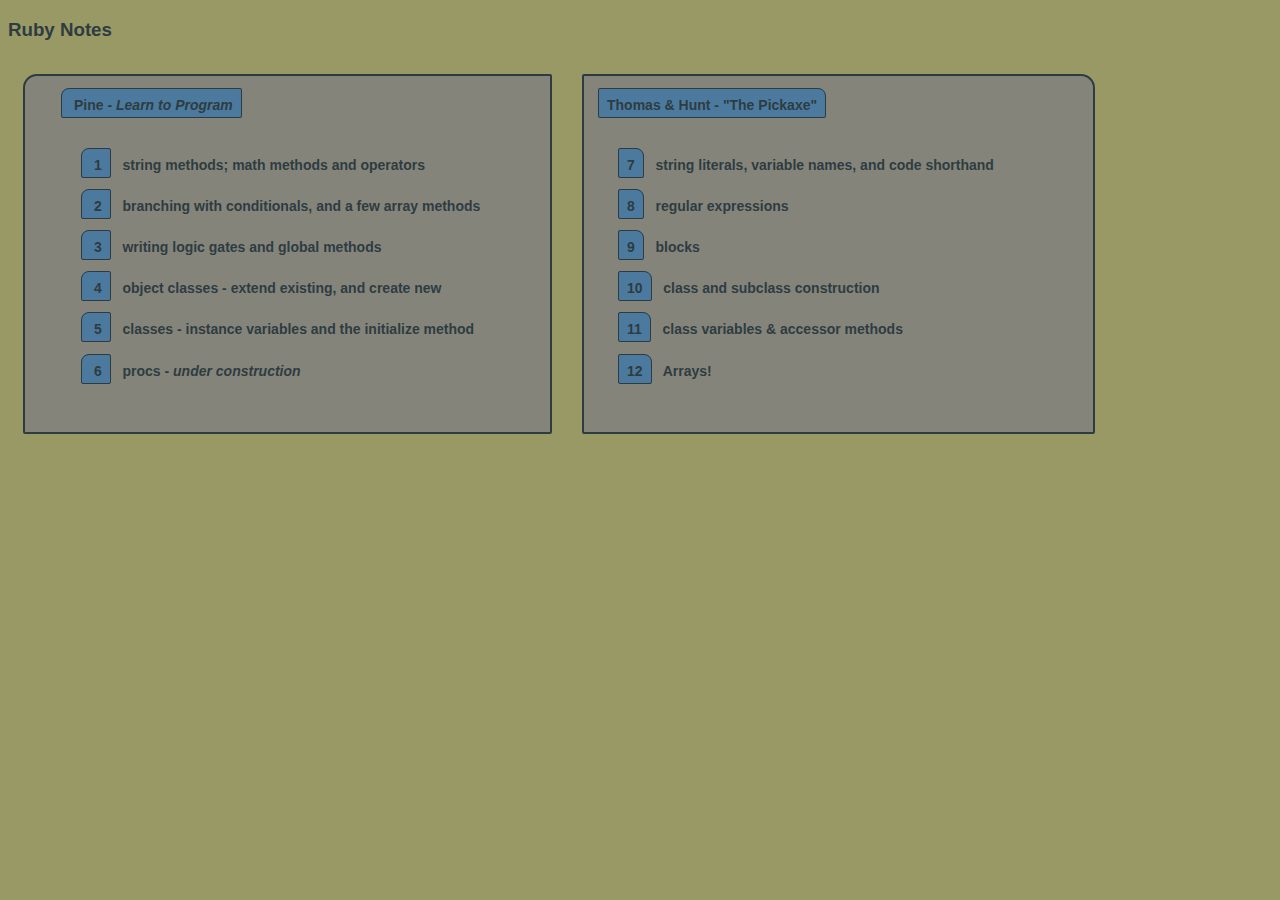
==== index.html @ c35d6631 "first commit" ====
<!DOCTYPE html>

<html lang="en">

<head>

<meta charset="UTF-8" name="viewport" content="width=device-width, initial-scale=1">


<title>Joseph's Ruby Notes
</title>

<link rel="stylesheet" href="ruby_notes_styles.css">

</head>

<body>
<h3>Ruby Notes</h3>
<article class="widerGetIt">
 <h4><span class="indexCard">Pine - <em>Learn to Program</em></span></h4>
  <dl class="tableOfContents">
    <dt><a href="one.html"><span class="indexCard">1</span>&#160;&#160;
         string methods; math methods and operators
        </a></dt>
    <dt><a href="two.html"><span class="indexCard">2</span>&#160;&#160;
         branching with conditionals, and a few array methods
         </a></dt>
    <dt><a href="three.html"><span class="indexCard">3</span>&#160;&#160;
         writing logic gates and global methods
        </a></dt>
    <dt><a href="four.html"><span class="indexCard">4</span>&#160;&#160;
         object classes - extend existing, and create new</a></dt>
    <dt><a href="five.html"><span class="indexCard">5</span>&#160;&#160;
         classes - instance variables and the initialize method</a></dt>
    <dt><a href="six.html"><span class="indexCard">6</span>&#160;&#160;
         procs - <em>under construction</em>
        </a></dt>
  </dl>

</article>

<article class ="widerGetIt2">
  <h4><span class="indexCard2">Thomas &amp; Hunt - "The Pickaxe"</span></h4>
  <dl class="tableOfContents">
    <dt><a href="seven.html"><span class="indexCard2">7</span>&#160;&#160;
         string literals, variable names, and code shorthand</a></dt>
    <dt><a href="eight.html"><span class="indexCard2">8</span>&#160;&#160;
          regular expressions</a></dt>
    <dt><a href="nine.html"><span class="indexCard2">9</span>&#160;&#160;
          blocks</a></dt>
    <dt><a href="ten.html"><span class="indexCard2">10</span>&#160;&#160;
          class and subclass construction</a></dt>
    <dt><a href="eleven.html"><span class="indexCard2">11</span>&#160;&#160;
       class variables &amp; accessor methods</a></dt>
    <dt><a href="twelve.html"><span class="indexCard2">12</span>&#160;&#160;
          Arrays!</a></dt>
  </dl>
</article>

<script>

</script>

</body>

</html>
---- ruby_notes_styles.css ----
body {
  background-color: #999966;
  font-family: Arial, sans-serif;
  font-weight: bold;
  color: #132639;
}

a:link {
  text-decoration: none;
  color: #132639;
}

a:hover {
  text-decoration: none;
  background-color: #3973AC;
  color: #C2C2A3;
  padding: 8px 0 4px 0;
  border-radius: 8px 8px 2px 2px;
  opacity: 0.7;
}

a:active {
  text-decoration: none;
  color: #C2C2A3;
}

a:visited {
  text-decoration: none;
  color: #132639;
}


button {
  background-color: #C2C2A3;
  font-family: Arial, sans-serif;
  font-weight: bold;
  padding: 4px;
  border-radius: 2px;
  border: 1px solid black;
}

input {
  padding: 4px;
  border-radius: 2px;
  border: 1px solid black;
}

h3 {
  opacity: 0.8;
}
header {
  background-color: #999966;
  font-size: 16px;
  padding: 0px;
  margin: 0px;
  clear: both;
}

nav {
  background-color: grey;
  font-size: 14px;
  text-align: center;
  line-height: 100%;
  max-width: 475px;
  border: 2px solid #132639;
  border-radius: 14px 2px 2px 2px;
  padding: 12px 8px 12px 20px;
  margin: 15px 25px 0 15px;
  opacity: 0.8;
}

nav.two {
  background-color: grey;
  font-size: 14px;
  text-align: center;
  line-height: 100%;
  max-width: 475px;
  border: 2px solid #132639;
  border-radius: 2px 14px 2px 2px;
  padding: 12px 20px 12px 8px;
  margin: 15px;
  opacity: 0.8;
}


article.getIt {
  background-color: grey;
  color: #132639;
  font-size: 14px;
  line-height: 150%;
  max-width: 475px;
  border: 2px solid #132639;
  border-radius: 14px 2px 2px 2px;
  padding: 0 14px 20px 36px;
  margin: 15px;
  float:left;
  opacity: 0.8;

}

article.getIt2 {
  background-color: grey;
  color: #132639;
  font-size: 14px;
  line-height: 150%;
  max-width: 475px;
  border: 2px solid #132639;
  border-radius: 2px 14px 2px 2px;
  padding: 0 20px 20px 14px;
  margin: 15px;
  float:left;
  opacity: 0.8;

}


article.widerGetIt {
  background-color: grey;
  color: #132639;
  font-size: 14px;
  line-height: 150%;
  width: 475px;
  border: 2px solid #132639;
  border-radius: 14px 2px 2px 2px;
  padding: 0 14px 20px 36px;
  margin: 15px;
  float:left;
  opacity: 0.8;
}

article.widerGetIt2 {
  background-color: grey;
  color: #132639;
  font-size: 14px;
  line-height: 150%;
  width: 475px;
  border: 2px solid #132639;
  border-radius: 2px 14px 2px 2px;
  padding: 0 20px 20px 14px;
  margin: 15px;
  float:left;
  opacity: 0.8;
}

dl.dataList {
  padding:0;
  margin:0;
  line-height: 200%
}
dl.dataList dd {
  padding: 4px 0 4px 0;
}

dl.tableOfContents {
  padding:10px;
  margin:10px;
  line-height: 180%
}
dl.tableOfContents dt {
  padding: 8px 0 8px 0;
}

section.codeBlock {
  background-color: #C2C2A3;
  color: #132639;
  max-width: 465px;
  font-family: courier, sans-serif;
  font-size: 14px;
  font-weight: 900;
  line-height: 70%;
  padding: 4px;
  border-radius: 8px 2px 2px 2px;
}

section.codeBlock2 {
    background-color: #C2C2A3;
    color: #132639;
    max-width: 465px;
    font-family: courier, sans-serif;
    font-size: 14px;
    font-weight: 900;
    line-height: 70%;
    padding: 4px;
    border-radius: 2px 8px 2px 2px;
}

div.blocked {
  max-width: 435px;
  border: 1px solid grey;
  margin: 0;
  padding: 0 10px 0 20px;
}

div.bordered {
  max-width: 435px;
  border: 1px solid black;
  border-radius: 2px;
  margin: 0;
  padding: 10px 10px 10px 20px;
}



span.indexCard {
  background-color: #3973AC;
  padding: 8px 8px 4px 12px;
  border: 1px solid  #132639;
  border-radius: 8px 2px 2px 2px;

}

span.indexCard2 {
  background-color: #3973AC;
  padding: 8px 8px 4px 8px;
  border: 1px solid  #132639;
  border-radius: 2px 8px 2px 2px;

}

span.codeLine {
  background-color: #C2C2A3;
  font-family: courier, sans-serif;
  font-size: 16px;
  font-weight: 900;
  padding: 2px 4px 2px 4px;
  border-radius: 2px;

}

span.color {
  color: #C2C2A3;
}

span.comments {
  font-family: Arial, sans-serif;
  font-style: italic;
  font-weight: normal;
  font-size: 12px
}
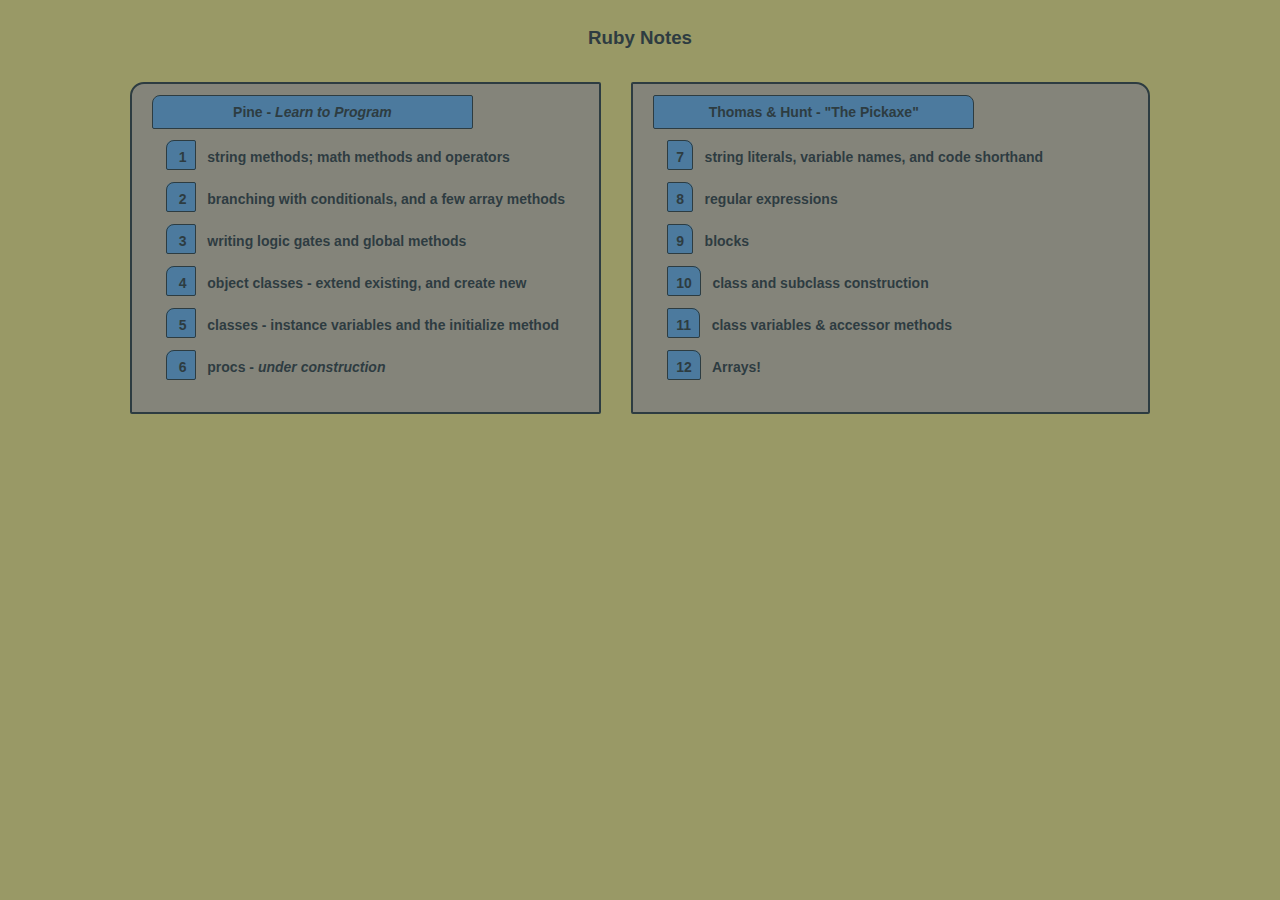
==== commit f918dd13: "revision" ====
--- a/index.html
+++ b/index.html
@@ -10,57 +10,82 @@
 <title>Joseph's Ruby Notes
 </title>
 
-<link rel="stylesheet" href="ruby_notes_styles.css">
+<link rel="stylesheet" href="ruby_notes_styles2.css">
 
 </head>
 
 <body>
-<h3>Ruby Notes</h3>
-<article class="widerGetIt">
- <h4><span class="indexCard">Pine - <em>Learn to Program</em></span></h4>
-  <dl class="tableOfContents">
-    <dt><a href="one.html"><span class="indexCard">1</span>&#160;&#160;
+  <div class="flexOuterCenter">
+    <h3>Ruby Notes</h3>
+  </div>
+  <div class="flexOuterCenter">
+    <article class="widerGetIt">
+      <div class="indexCardBig">Pine - <em>Learn to Program</em></div>
+      <div class="table">
+        <a href="one.html"><span class="indexCard">1</span>&#160;&#160;
          string methods; math methods and operators
-        </a></dt>
-    <dt><a href="two.html"><span class="indexCard">2</span>&#160;&#160;
+        </a>
+      </div>
+      <div class="table">
+        <a href="two.html"><span class="indexCard">2</span>&#160;&#160;
          branching with conditionals, and a few array methods
-         </a></dt>
-    <dt><a href="three.html"><span class="indexCard">3</span>&#160;&#160;
+        </a>
+      </div>
+      <div class="table">
+        <a href="three.html"><span class="indexCard">3</span>&#160;&#160;
          writing logic gates and global methods
-        </a></dt>
-    <dt><a href="four.html"><span class="indexCard">4</span>&#160;&#160;
-         object classes - extend existing, and create new</a></dt>
-    <dt><a href="five.html"><span class="indexCard">5</span>&#160;&#160;
-         classes - instance variables and the initialize method</a></dt>
-    <dt><a href="six.html"><span class="indexCard">6</span>&#160;&#160;
+        </a>
+      </div>
+      <div class="table">
+        <a href="four.html"><span class="indexCard">4</span>&#160;&#160;
+         object classes - extend existing, and create new
+       </a>
+      </div>
+      <div class="table">
+        <a href="five.html"><span class="indexCard">5</span>&#160;&#160;
+         classes - instance variables and the initialize method
+        </a>
+      </div>
+      <div class="table">
+        <a href="six.html"><span class="indexCard">6</span>&#160;&#160;
          procs - <em>under construction</em>
-        </a></dt>
-  </dl>
-
-</article>
-
-<article class ="widerGetIt2">
-  <h4><span class="indexCard2">Thomas &amp; Hunt - "The Pickaxe"</span></h4>
-  <dl class="tableOfContents">
-    <dt><a href="seven.html"><span class="indexCard2">7</span>&#160;&#160;
-         string literals, variable names, and code shorthand</a></dt>
-    <dt><a href="eight.html"><span class="indexCard2">8</span>&#160;&#160;
-          regular expressions</a></dt>
-    <dt><a href="nine.html"><span class="indexCard2">9</span>&#160;&#160;
-          blocks</a></dt>
-    <dt><a href="ten.html"><span class="indexCard2">10</span>&#160;&#160;
-          class and subclass construction</a></dt>
-    <dt><a href="eleven.html"><span class="indexCard2">11</span>&#160;&#160;
-       class variables &amp; accessor methods</a></dt>
-    <dt><a href="twelve.html"><span class="indexCard2">12</span>&#160;&#160;
-          Arrays!</a></dt>
-  </dl>
-</article>
-
-<script>
-
-</script>
-
+        </a>
+      </div>
+    </article>
+    <article class ="widerGetIt2">
+      <div class="indexCardBig2">Thomas &amp; Hunt - "The Pickaxe"</div>
+      <div class="table">
+        <a href="seven.html"><span class="indexCard2">7</span>&#160;&#160;
+         string literals, variable names, and code shorthand
+        </a>
+      </div>
+      <div class="table">
+        <a href="eight.html"><span class="indexCard2">8</span>&#160;&#160;
+         regular expressions
+        </a>
+      </div>
+      <div class="table">
+        <a href="nine.html"><span class="indexCard2">9</span>&#160;&#160;
+         blocks
+        </a>
+      </div>
+      <div class="table">
+        <a href="ten.html"><span class="indexCard2">10</span>&#160;&#160;
+         class and subclass construction
+        </a>
+      </div>
+      <div class="table">
+        <a href="eleven.html"><span class="indexCard2">11</span>&#160;&#160;
+         class variables &amp; accessor methods
+        </a>
+      </div>
+      <div class="table">
+        <a href="twelve.html"><span class="indexCard2">12</span>&#160;&#160;
+          Arrays!
+        </a>
+      </div>
+    </article>
+  </div>
 </body>
 
 </html>
--- a/ruby_notes_styles2.css
+++ b/ruby_notes_styles2.css
@@ -0,0 +1,282 @@
+
+body {
+  background-color: #999966;
+  font-family: Arial, sans-serif;
+  font-weight: bold;
+  color: #132639;
+}
+
+a:link {
+  text-decoration: none;
+  color: #132639;
+}
+
+a:hover {
+
+}
+
+a:active {
+  text-decoration: none;
+  color: #C2C2A3;
+}
+
+a:visited {
+  text-decoration: none;
+  color: #132639;
+}
+
+div.flexOuterCenter {
+  display: flex;
+  flex-flow: row wrap;
+  justify-content: center;
+}
+
+div.flexOuterSpace {
+  display: flex;
+  flex-flow: row wrap;
+  justify-content: space-around;
+}
+
+div.table {
+  padding: 0.5em;
+  margin: 0.5em;
+  flex: 1 1 15%;
+}
+
+div.table:hover {
+  background-color: #3973AC;
+  color:  #132639;
+  border-radius: 8px 8px 2px 2px;
+  opacity: 0.7;
+}
+
+button {
+  background-color: #C2C2A3;
+  font-family: Arial, sans-serif;
+  font-weight: bold;
+  padding: 0.2em;
+  border-radius: 2px;
+  border: 1px solid black;
+}
+
+input {
+  padding: 0.2em;
+  border-radius: 2px;
+  border: 1px solid black;
+}
+
+h3 {
+  opacity: 0.8;
+}
+header {
+  background-color: #999966;
+  font-size: 16px;
+  padding: 0;
+  margin: 0;
+  clear: both;
+}
+
+nav {
+  background-color: grey;
+  font-size: 14px;
+  line-height: 100%;
+  max-width: 30em;
+  border: 2px solid #132639;
+  border-radius: 14px 14px 2px 2px;
+  padding: 0.6em 0.4em;
+  margin: 0 0.5em;
+  opacity: 0.8;
+  display: flex;
+  flex-flow: row wrap;
+  justify-content: space-around;
+}
+
+/*nav.two {
+  background-color: grey;
+  font-size: 14px;
+  text-align: center;
+  line-height: 100%;
+  max-width: 475px;
+  border: 2px solid #132639;
+  border-radius: 2px 14px 2px 2px;
+  padding: 12px 20px 12px 8px;
+  margin: 15px;
+  opacity: 0.8;
+}*/
+
+
+article.getIt {
+  background-color: grey;
+  color: #132639;
+  font-size: 14px;
+  line-height: 150%;
+  max-width: 475px;
+  border: 2px solid #132639;
+  border-radius: 14px 2px 2px 2px;
+  padding: 0 1em;
+  margin: 0.75em;
+  float:left;
+  opacity: 0.8;
+
+}
+
+article.getIt2 {
+  background-color: grey;
+  color: #132639;
+  font-size: 14px;
+  line-height: 150%;
+  max-width: 475px;
+  border: 2px solid #132639;
+  border-radius: 2px 14px 2px 2px;
+  padding: 0 1em 1em 1em;
+  margin: 0.75em;
+  opacity: 0.8;
+
+}
+
+article.widerGetIt {
+  background-color: grey;
+  color: #132639;
+  font-size: 14px;
+  line-height: 150%;
+  max-width: 475px;
+  border: 2px solid #132639;
+  border-radius: 14px 2px 2px 2px;
+  padding: 0 20px 20px 20px;
+  margin: 15px;
+  float:left;
+  opacity: 0.8;
+}
+
+article.widerGetIt2 {
+  background-color: grey;
+  color: #132639;
+  font-size: 14px;
+  line-height: 150%;
+  width: 475px;
+  border: 2px solid #132639;
+  border-radius: 2px 14px 2px 2px;
+  padding: 0 20px 20px 20px;
+  margin: 15px;
+  float:left;
+  opacity: 0.8;
+}
+
+dl.dataList {
+  padding:0;
+  margin:0;
+  line-height: 200%
+}
+dl.dataList dd {
+  padding: 4px 0 4px 0;
+}
+
+dl.tableOfContents {
+  padding:10px;
+  margin:10px;
+  line-height: 180%
+}
+dl.tableOfContents dt {
+  padding: 8px 0 8px 0;
+}
+
+section.codeBlock {
+  background-color: #C2C2A3;
+  color: #132639;
+  max-width: 465px;
+  font-family: courier, sans-serif;
+  font-size: 14px;
+  font-weight: 900;
+  line-height: 70%;
+  padding: 4px;
+  border-radius: 8px 2px 2px 2px;
+}
+
+section.codeBlock2 {
+    background-color: #C2C2A3;
+    color: #132639;
+    max-width: 465px;
+    font-family: courier, sans-serif;
+    font-size: 14px;
+    font-weight: 900;
+    line-height: 70%;
+    padding: 4px;
+    border-radius: 2px 8px 2px 2px;
+}
+
+div.blocked {
+  max-width: 435px;
+  border: 1px solid grey;
+  margin: 0;
+  padding: 0 10px 0 20px;
+}
+
+div.bordered {
+  max-width: 435px;
+  border: 1px solid black;
+  border-radius: 2px;
+  margin: 0;
+  padding: 10px 10px 10px 20px;
+}
+
+
+
+span.indexCard {
+  background-color: #3973AC;
+  padding: 8px 8px 4px 12px;
+  border: 1px solid  #132639;
+  border-radius: 8px 2px 2px 2px;
+
+}
+
+span.indexCard2 {
+  background-color: #3973AC;
+  padding: 8px 8px 4px 8px;
+  border: 1px solid  #132639;
+  border-radius: 2px 8px 2px 2px;
+
+}
+
+div.indexCardBig {
+  background-color: #3973AC;
+  padding: 0.4em;
+  border: 1px solid  #132639;
+  border-radius: 8px 2px 2px 2px;
+  margin: 0.75em 0 0.75em 0;
+  max-width: 22em;
+  text-align: center;
+
+}
+
+div.indexCardBig2 {
+  background-color: #3973AC;
+  padding: 0.4em;
+  border: 1px solid  #132639;
+  border-radius: 2px 8px 2px 2px;
+  margin: 0.75em 0 0.75em 0;
+  max-width: 22em;
+  text-align: center;
+
+
+}
+
+span.codeLine {
+  background-color: #C2C2A3;
+  font-family: courier, sans-serif;
+  font-size: 16px;
+  font-weight: 900;
+  padding: 2px 4px 2px 4px;
+  border-radius: 2px;
+
+}
+
+span.color {
+  color: #C2C2A3;
+}
+
+span.comments {
+  font-family: Arial, sans-serif;
+  font-style: italic;
+  font-weight: normal;
+  font-size: 12px
+}
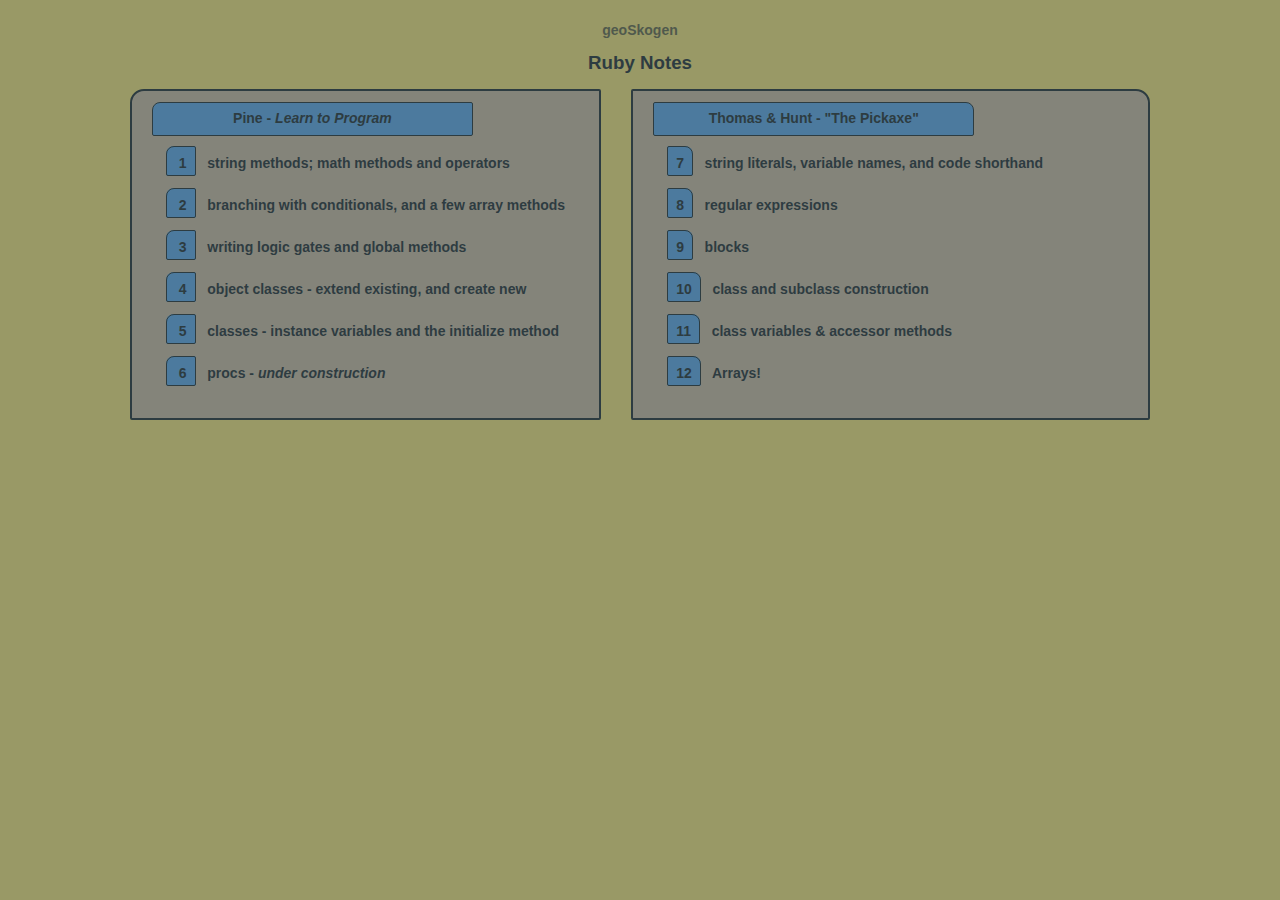
==== commit 57d789d7: "adds home link" ====
--- a/index.html
+++ b/index.html
@@ -15,6 +15,13 @@
 </head>
 
 <body>
+  <div class="flexOuterCenter">
+    <nav>
+      <div class="table">
+        <a href="http://geoskogen.github.io/joseph_scoggins/">geoSkogen</a>
+      </div>
+    </nav>
+  </div>
   <div class="flexOuterCenter">
     <h3>Ruby Notes</h3>
   </div>
--- a/ruby_notes_styles2.css
+++ b/ruby_notes_styles2.css
@@ -67,6 +67,7 @@
 
 h3 {
   opacity: 0.8;
+  margin: 0;
 }
 header {
   background-color: #999966;
@@ -77,18 +78,13 @@
 }
 
 nav {
-  background-color: grey;
-  font-size: 14px;
-  line-height: 100%;
+  font-size: 14px;
   max-width: 30em;
-  border: 2px solid #132639;
-  border-radius: 14px 14px 2px 2px;
-  padding: 0.6em 0.4em;
-  margin: 0 0.5em;
   opacity: 0.8;
   display: flex;
   flex-flow: row wrap;
   justify-content: space-around;
+  opacity: 0.55;
 }
 
 /*nav.two {
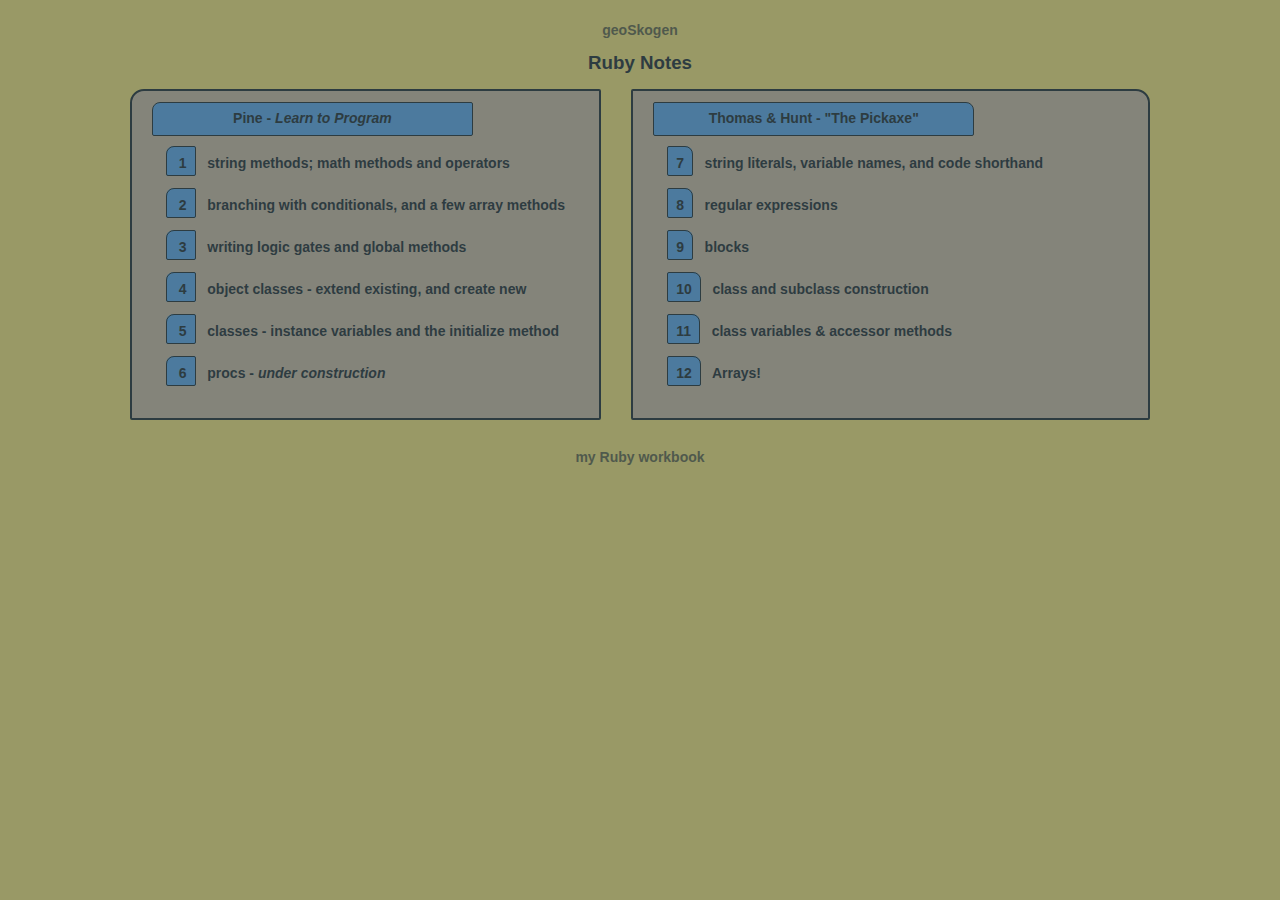
==== commit 196cfedc: "adds link to ruby workbook" ====
--- a/index.html
+++ b/index.html
@@ -93,6 +93,13 @@
       </div>
     </article>
   </div>
+  <div class="flexOuterCenter">
+    <nav>
+      <div class="table" id="inverse">
+        <a href="https://github.com/geoSkogen/rubyworkbook">my Ruby workbook</a>
+      </div>
+    </nav>
+  </div>
 </body>
 
 </html>
--- a/ruby_notes_styles2.css
+++ b/ruby_notes_styles2.css
@@ -50,6 +50,10 @@
   opacity: 0.7;
 }
 
+#inverse {
+  border-radius: 2px 2px 8px 8px ;
+}
+
 button {
   background-color: #C2C2A3;
   font-family: Arial, sans-serif;
@@ -189,15 +193,15 @@
 }
 
 section.codeBlock2 {
-    background-color: #C2C2A3;
-    color: #132639;
-    max-width: 465px;
-    font-family: courier, sans-serif;
-    font-size: 14px;
-    font-weight: 900;
-    line-height: 70%;
-    padding: 4px;
-    border-radius: 2px 8px 2px 2px;
+  background-color: #C2C2A3;
+  color: #132639;
+  max-width: 465px;
+  font-family: courier, sans-serif;
+  font-size: 14px;
+  font-weight: 900;
+  line-height: 70%;
+  padding: 4px;
+  border-radius: 2px 8px 2px 2px;
 }
 
 div.blocked {
@@ -215,14 +219,11 @@
   padding: 10px 10px 10px 20px;
 }
 
-
-
 span.indexCard {
   background-color: #3973AC;
   padding: 8px 8px 4px 12px;
   border: 1px solid  #132639;
   border-radius: 8px 2px 2px 2px;
-
 }
 
 span.indexCard2 {
@@ -230,7 +231,6 @@
   padding: 8px 8px 4px 8px;
   border: 1px solid  #132639;
   border-radius: 2px 8px 2px 2px;
-
 }
 
 div.indexCardBig {
@@ -241,7 +241,6 @@
   margin: 0.75em 0 0.75em 0;
   max-width: 22em;
   text-align: center;
-
 }
 
 div.indexCardBig2 {
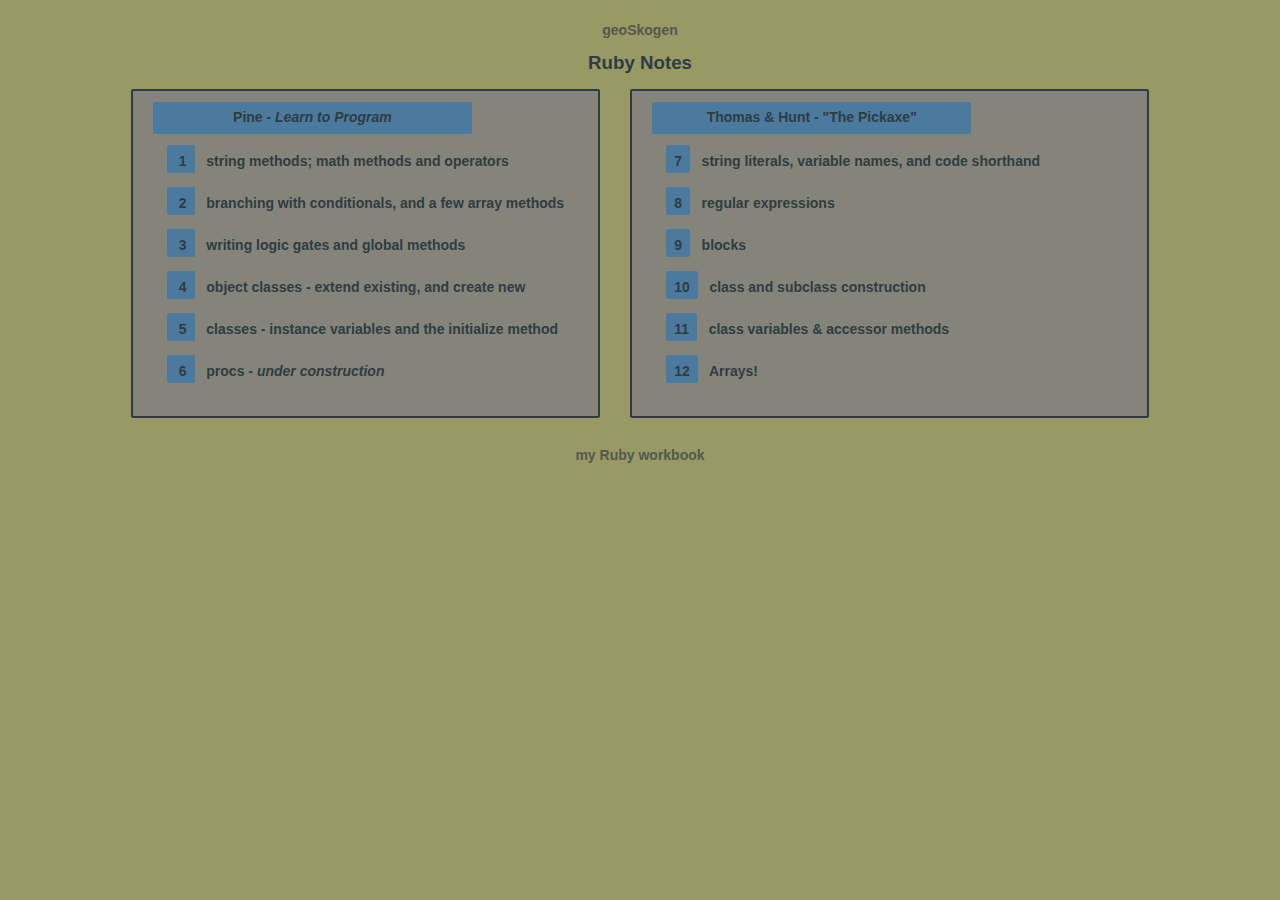
==== commit 4b9230a2: "changes look" ====
--- a/index.html
+++ b/index.html
@@ -95,7 +95,7 @@
   </div>
   <div class="flexOuterCenter">
     <nav>
-      <div class="table" id="inverse">
+      <div class="table">
         <a href="https://github.com/geoSkogen/rubyworkbook">my Ruby workbook</a>
       </div>
     </nav>
@@ -103,3 +103,5 @@
 </body>
 
 </html>
+
+<script src="buttonScript.js"></script>
--- a/ruby_notes_styles2.css
+++ b/ruby_notes_styles2.css
@@ -41,13 +41,14 @@
   padding: 0.5em;
   margin: 0.5em;
   flex: 1 1 15%;
+  cursor: pointer;
 }
 
 div.table:hover {
   background-color: #3973AC;
   color:  #132639;
-  border-radius: 8px 8px 2px 2px;
-  opacity: 0.7;
+  border-radius: 2px 2px 2px 2px;
+  opacity: 0.4;
 }
 
 #inverse {
@@ -112,7 +113,7 @@
   line-height: 150%;
   max-width: 475px;
   border: 2px solid #132639;
-  border-radius: 14px 2px 2px 2px;
+  border-radius: 2px 2px 2px 2px;
   padding: 0 1em;
   margin: 0.75em;
   float:left;
@@ -127,7 +128,7 @@
   line-height: 150%;
   max-width: 475px;
   border: 2px solid #132639;
-  border-radius: 2px 14px 2px 2px;
+  border-radius: 2px 2px 2px 2px;
   padding: 0 1em 1em 1em;
   margin: 0.75em;
   opacity: 0.8;
@@ -141,7 +142,7 @@
   line-height: 150%;
   max-width: 475px;
   border: 2px solid #132639;
-  border-radius: 14px 2px 2px 2px;
+  border-radius: 2px 2px 2px 2px;
   padding: 0 20px 20px 20px;
   margin: 15px;
   float:left;
@@ -155,7 +156,7 @@
   line-height: 150%;
   width: 475px;
   border: 2px solid #132639;
-  border-radius: 2px 14px 2px 2px;
+  border-radius: 2px 2px 2px 2px;
   padding: 0 20px 20px 20px;
   margin: 15px;
   float:left;
@@ -189,7 +190,7 @@
   font-weight: 900;
   line-height: 70%;
   padding: 4px;
-  border-radius: 8px 2px 2px 2px;
+  border-radius: 2px 2px 2px 2px;
 }
 
 section.codeBlock2 {
@@ -201,7 +202,7 @@
   font-weight: 900;
   line-height: 70%;
   padding: 4px;
-  border-radius: 2px 8px 2px 2px;
+  border-radius: 2px 2px 2px 2px;
 }
 
 div.blocked {
@@ -222,22 +223,22 @@
 span.indexCard {
   background-color: #3973AC;
   padding: 8px 8px 4px 12px;
-  border: 1px solid  #132639;
-  border-radius: 8px 2px 2px 2px;
+
+  border-radius: 2px 2px 2px 2px;
 }
 
 span.indexCard2 {
   background-color: #3973AC;
   padding: 8px 8px 4px 8px;
-  border: 1px solid  #132639;
-  border-radius: 2px 8px 2px 2px;
+
+  border-radius: 2px 2px 2px 2px;
 }
 
 div.indexCardBig {
   background-color: #3973AC;
   padding: 0.4em;
-  border: 1px solid  #132639;
-  border-radius: 8px 2px 2px 2px;
+
+  border-radius: 2px 2px 2px 2px;
   margin: 0.75em 0 0.75em 0;
   max-width: 22em;
   text-align: center;
@@ -246,8 +247,8 @@
 div.indexCardBig2 {
   background-color: #3973AC;
   padding: 0.4em;
-  border: 1px solid  #132639;
-  border-radius: 2px 8px 2px 2px;
+
+  border-radius: 2px 2px 2px 2px;
   margin: 0.75em 0 0.75em 0;
   max-width: 22em;
   text-align: center;
